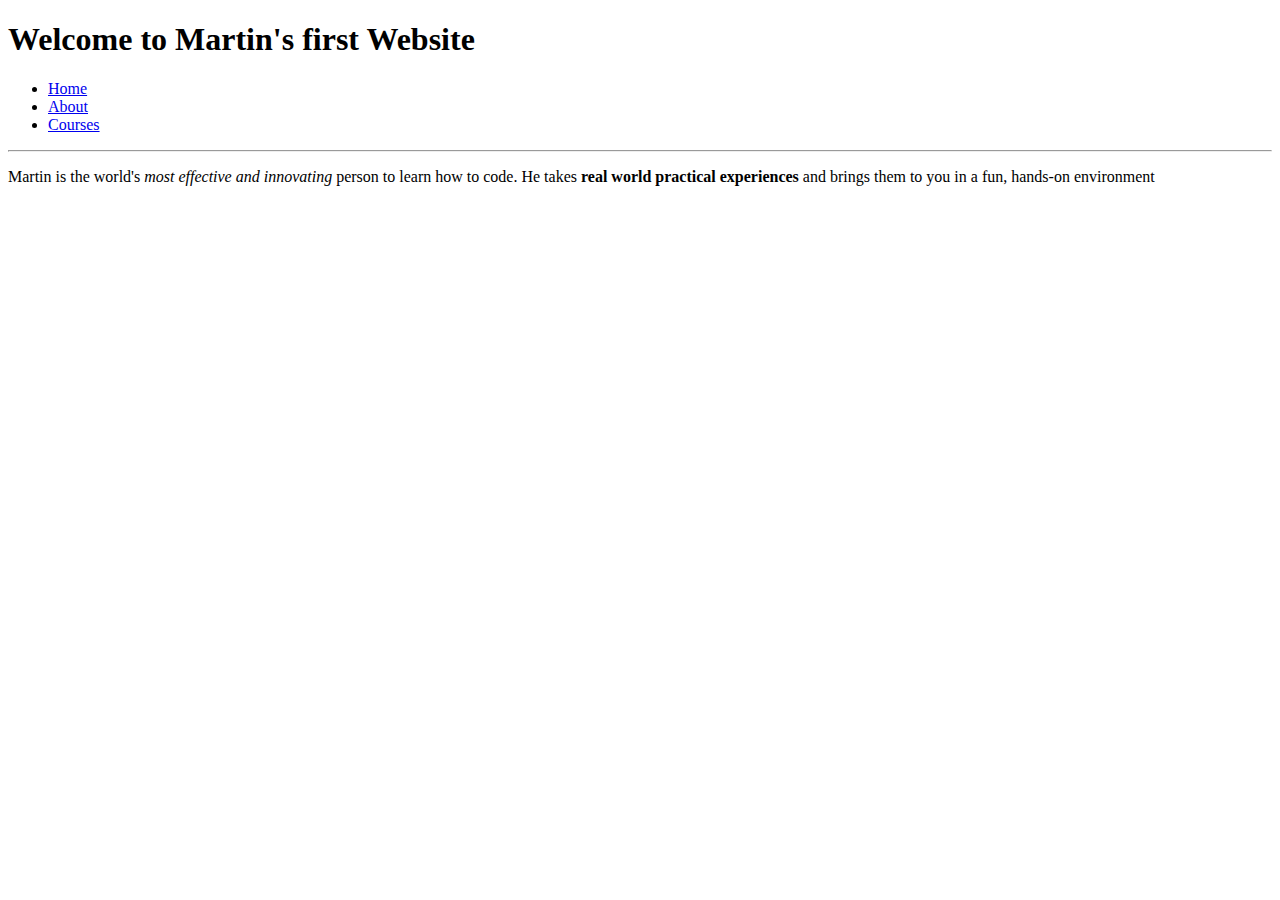
==== index.html @ cd55e34d "first website commit" ====
<!DOCTYPE html>
<html lang="en">
<head>
    <meta charset="UTF-8">
    <title>Martin Learns to Code</title>
</head>
<body>
<h1>Welcome to Martin's first Website</h1>
<ul>
    <li><a href="#">Home</a></li>
    <li><a href="#">About</a></li>
    <li><a href="#">Courses</a></li>
</ul>
<hr>
<p>Martin is the world's <i>most effective and innovating</i> person to learn
    how to code. He takes <b>real world practical experiences</b> and brings them to you
    in a fun, hands-on environment</p>
</body>
</html>
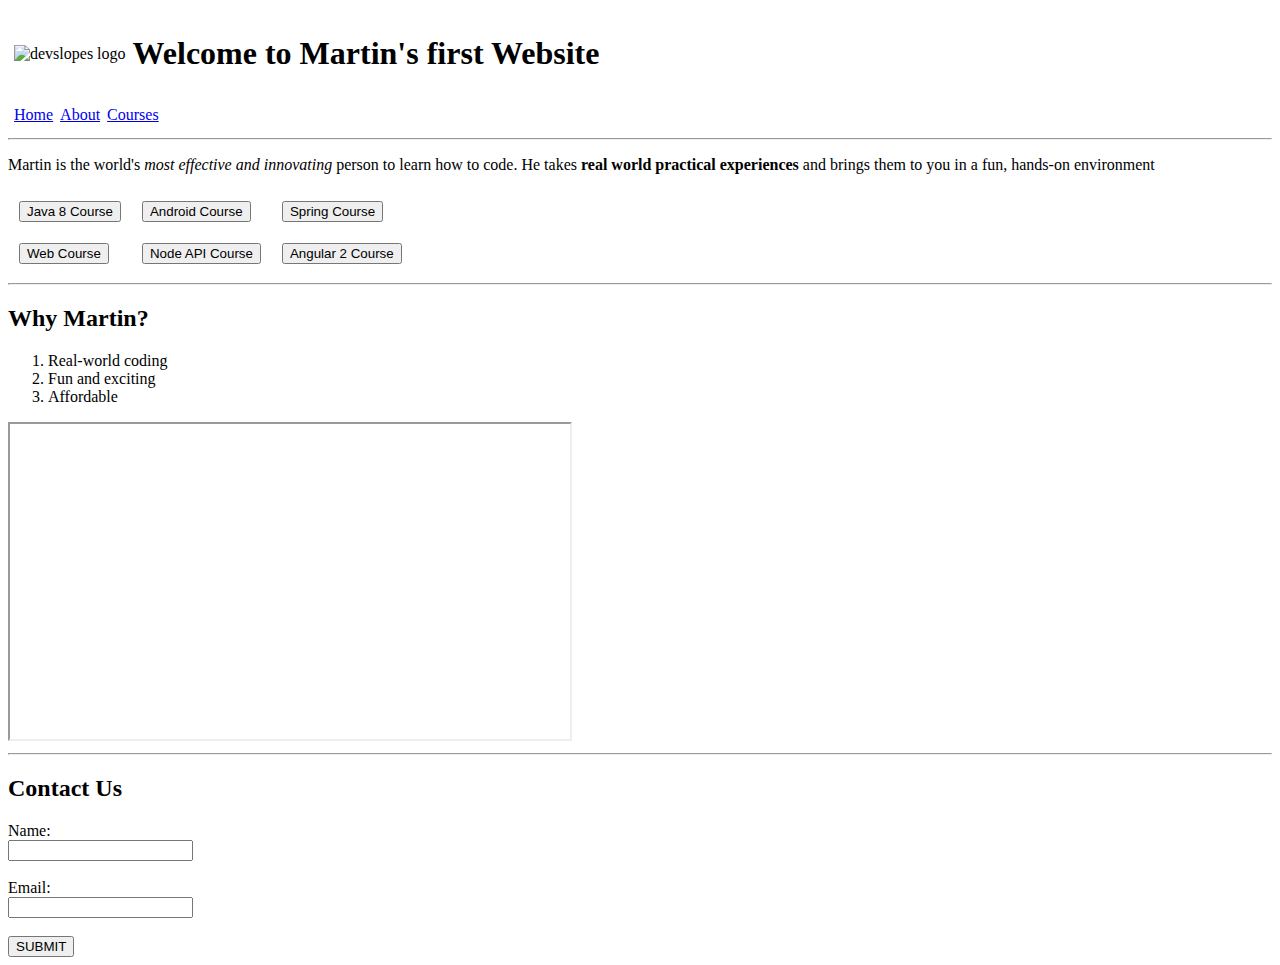
==== commit 32905d87: "second commit" ====
--- a/index.html
+++ b/index.html
@@ -5,15 +5,70 @@
     <title>Martin Learns to Code</title>
 </head>
 <body>
-<h1>Welcome to Martin's first Website</h1>
-<ul>
-    <li><a href="#">Home</a></li>
-    <li><a href="#">About</a></li>
-    <li><a href="#">Courses</a></li>
-</ul>
+<table cellspacing="5">
+    <tr>
+        <td><img src="https://i.udemycdn.com/user/200_H/33233514_35d0_4.jpg" alt="devslopes logo"></td>
+        <td><h1>Welcome to Martin's first Website</h1></td>
+    </tr>
+
+</table>
+<table cellspacing="5">
+    <tr>
+        <td><a href="#">Home</a></td>
+        <td><a href="#">About</a></td>
+        <td><a href="#">Courses</a></td>
+    </tr>
+
+</table>
+
 <hr>
 <p>Martin is the world's <i>most effective and innovating</i> person to learn
     how to code. He takes <b>real world practical experiences</b> and brings them to you
     in a fun, hands-on environment</p>
+<table border="0" cellpadding="10" cellspacing="1">
+    <tr>
+        <td>
+            <button>Java 8 Course</button>
+        </td>
+        <td>
+            <button>Android Course</button>
+        </td>
+        <td>
+            <button>Spring Course</button>
+        </td>
+    </tr>
+    <tr>
+        <td>
+            <button>Web Course</button>
+        </td>
+        <td>
+            <button>Node API Course</button>
+        </td>
+        <td>
+            <button>Angular 2 Course</button>
+        </td>
+    </tr>
+</table>
+<hr>
+<h2>Why Martin?</h2>
+<ol>
+    <li>Real-world coding</li>
+    <li>Fun and exciting</li>
+    <li>Affordable</li>
+</ol>
+<iframe width="560" height="315"
+        src="https://www.youtube.com/embed/4uLIErUay-Q" frameborder="2"
+        allow="accelerometer; autoplay; encrypted-media; gyroscope; picture-in-picture"
+        allowfullscreen>
+</iframe>
+<hr>
+<h2>Contact Us</h2>
+<form>
+    Name:<br>
+    <input type="text"><br><br>
+    Email:<br>
+    <input type="text"><br><br>
+    <button>SUBMIT</button>
+</form>
 </body>
 </html>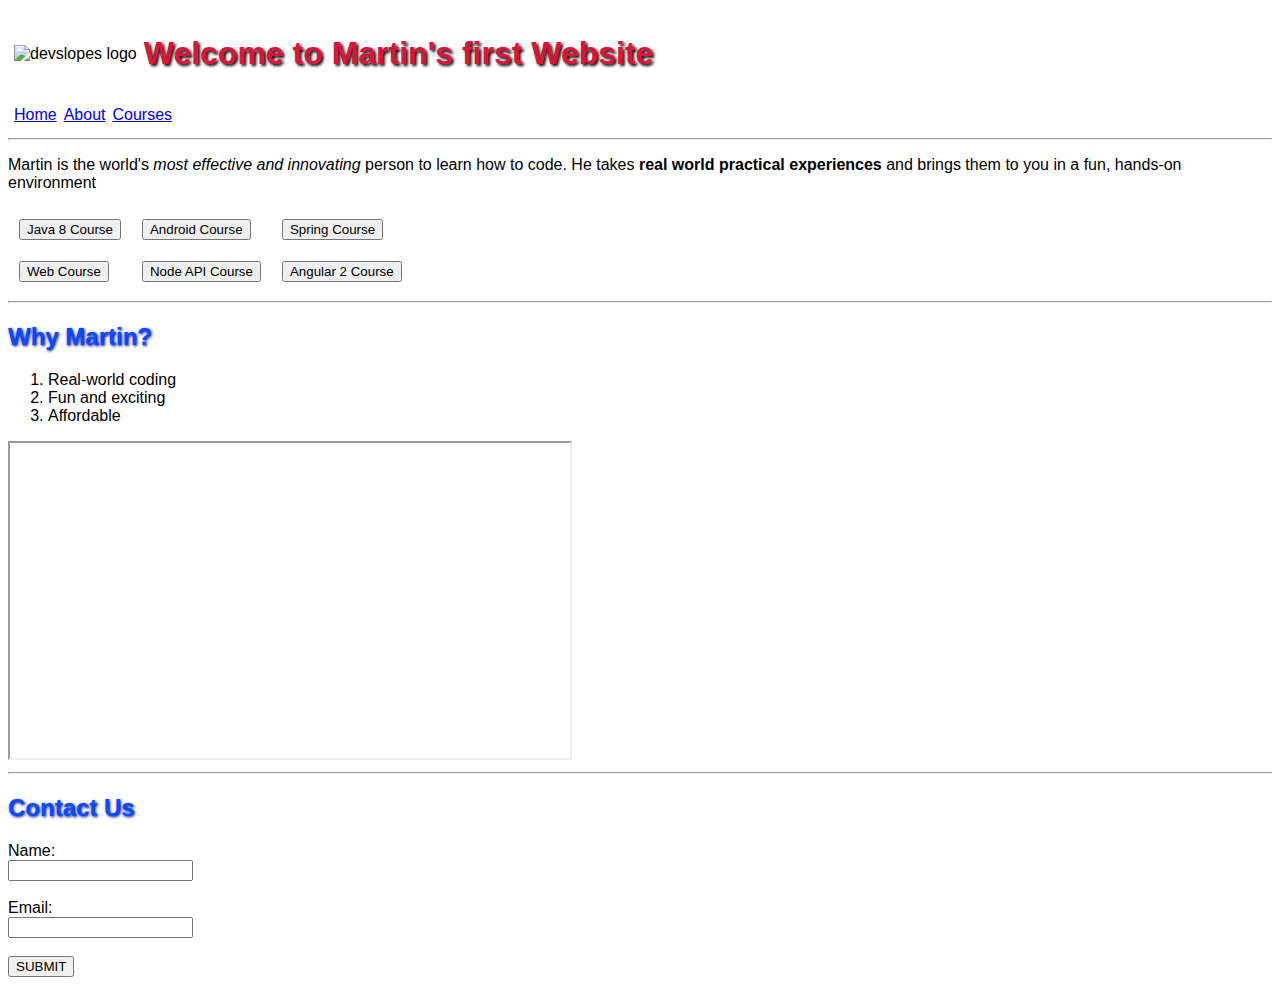
==== commit c0528d14: "Third commit" ====
--- a/index.html
+++ b/index.html
@@ -3,6 +3,8 @@
 <head>
     <meta charset="UTF-8">
     <title>Martin Learns to Code</title>
+    <link rel="stylesheet" href="style.css">
+
 </head>
 <body>
 <table cellspacing="5">
--- a/style.css
+++ b/style.css
@@ -0,0 +1,48 @@
+body {
+    background-image: url("http://icanbecreative.com/resources/files/articles/40-high-resolution-wallpapers-for-minimalist-lovers/sources/everest-minimalist-wallpaper-blue.png");
+    background-size: cover;
+    font-family: "Helvetica Neue", Helvetica, Arial, sans-serif;
+}
+
+h1 {
+    color: crimson;
+    text-align: center;
+    text-shadow: 2px 2px 3px black;
+}
+
+.square {
+    width: 100px;
+    height: 100px;
+    background-color: #442fff;
+    margin: auto;
+}
+
+#circle {
+    color: crimson;
+    font-size: 40px;
+}
+
+.container {
+    background: linear-gradient(to right, #66ccff, #ff4d94);
+    box-shadow: 3px 5px 3px black;
+}
+
+h2 {
+    color: rgb(5, 76, 255);
+    text-shadow: 1px 1px 3px darkblue;
+}
+
+.borderImg {
+    border: 2px solid red;
+}
+
+/*makes changes to every list under the unordered list*/
+ul li {
+    color: darkblue;
+    font-size: 20px;
+}
+
+/*Only makes changes one level deep*/
+ul > li {
+    color: red;
+}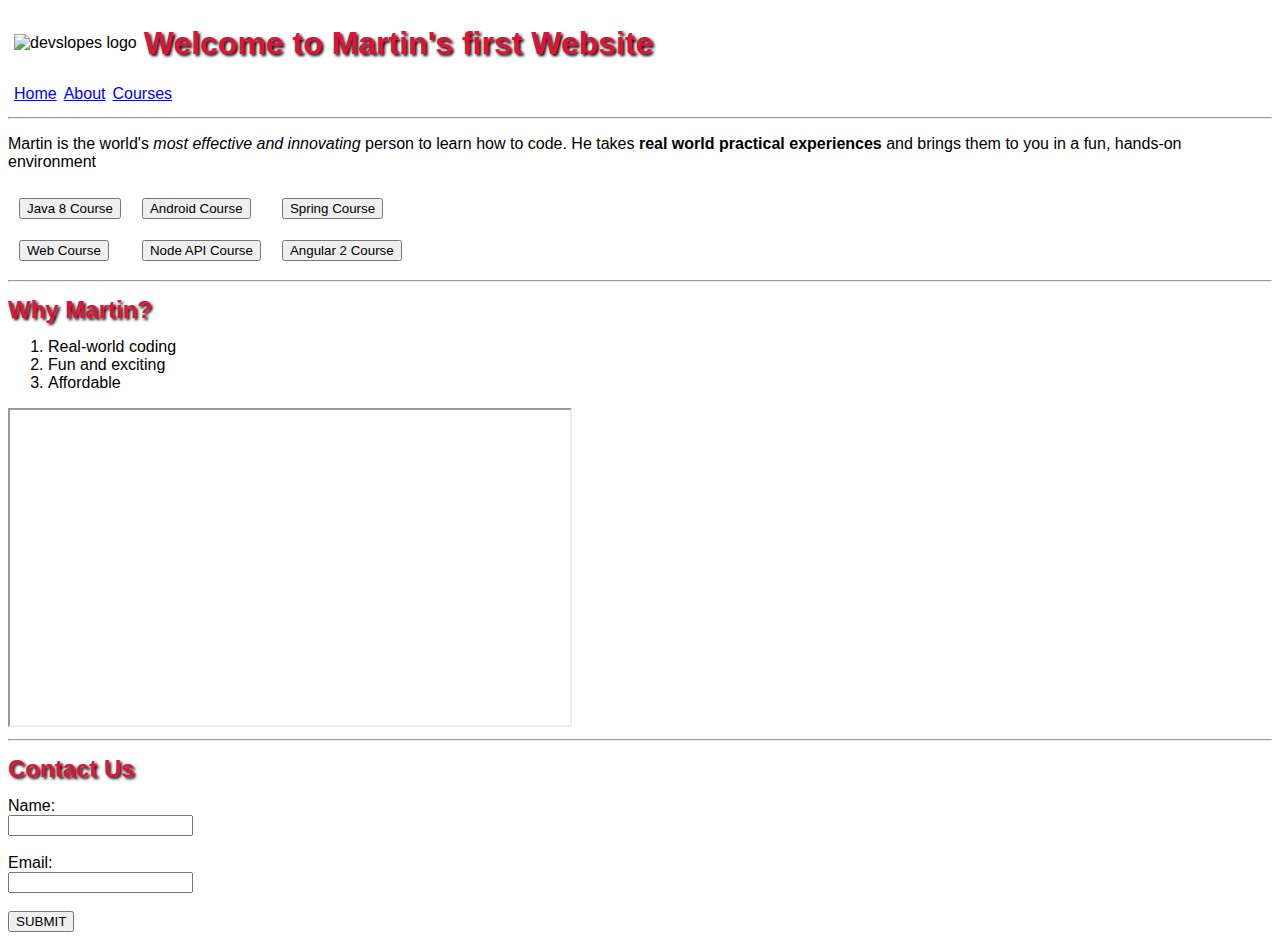
==== commit 8f0aba53: "Fourth commit" ====
--- a/index.html
+++ b/index.html
@@ -7,6 +7,8 @@
 
 </head>
 <body>
+
+
 <table cellspacing="5">
     <tr>
         <td><img src="https://i.udemycdn.com/user/200_H/33233514_35d0_4.jpg" alt="devslopes logo"></td>
@@ -14,6 +16,7 @@
     </tr>
 
 </table>
+
 <table cellspacing="5">
     <tr>
         <td><a href="#">Home</a></td>
--- a/style.css
+++ b/style.css
@@ -4,11 +4,14 @@
     font-family: "Helvetica Neue", Helvetica, Arial, sans-serif;
 }
 
-h1 {
+h1, h2, h3, h4 {
     color: crimson;
-    text-align: center;
+    text-align: -webkit-left;
     text-shadow: 2px 2px 3px black;
+    line-height: 1rem;
+    font-family: "bold", sans-serif;
 }
+
 
 .square {
     width: 100px;
@@ -27,10 +30,6 @@
     box-shadow: 3px 5px 3px black;
 }
 
-h2 {
-    color: rgb(5, 76, 255);
-    text-shadow: 1px 1px 3px darkblue;
-}
 
 .borderImg {
     border: 2px solid red;
@@ -45,4 +44,5 @@
 /*Only makes changes one level deep*/
 ul > li {
     color: red;
-}+}
+
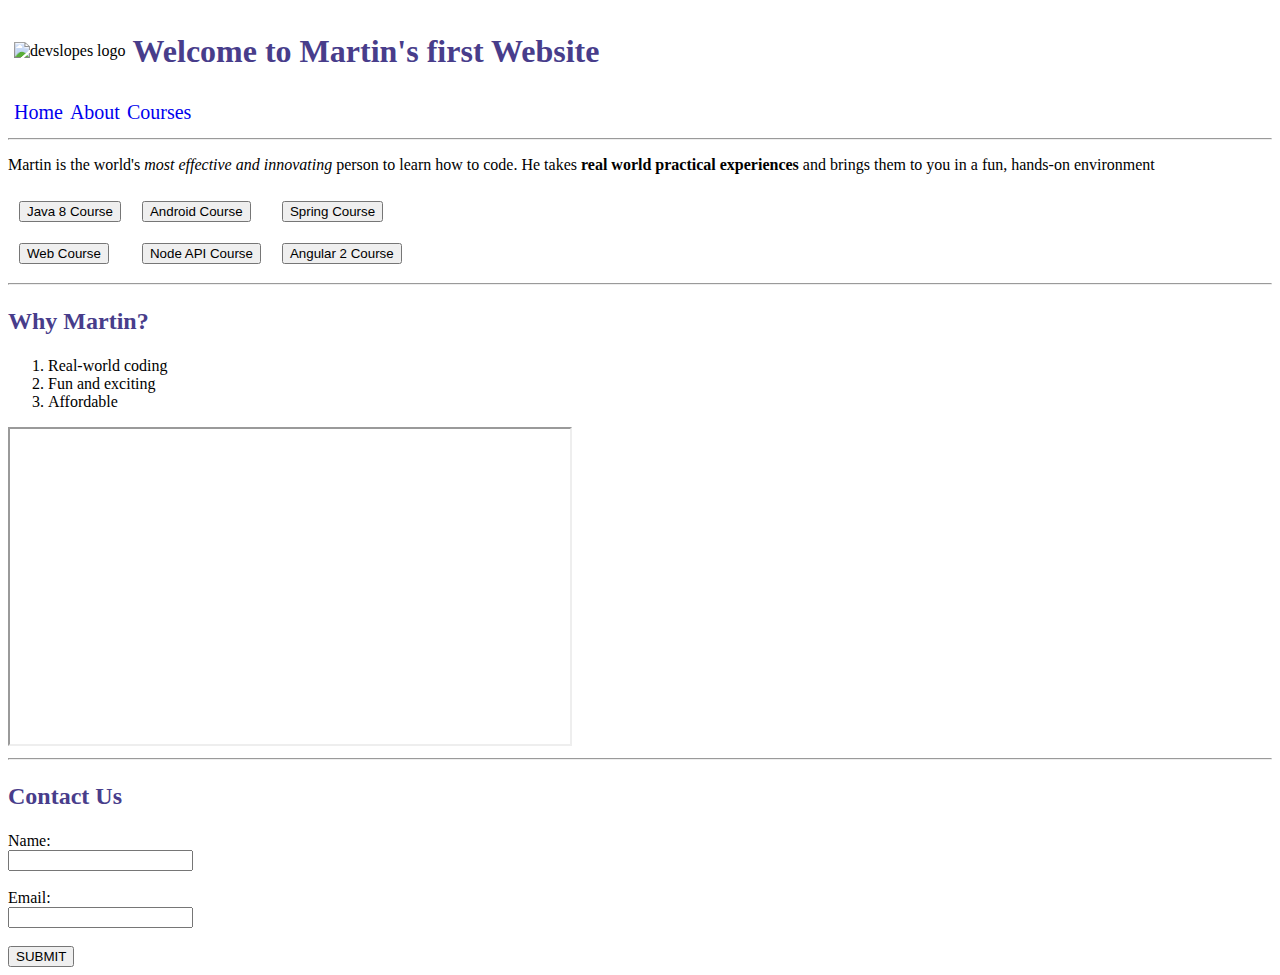
==== commit 127a7d39: "Fonts" ====
--- a/index.html
+++ b/index.html
@@ -3,6 +3,9 @@
 <head>
     <meta charset="UTF-8">
     <title>Martin Learns to Code</title>
+    <link href="https://fonts.googleapis.com/css?
+    family=Cabin|Montserrat|Nunito|Open+Sans"
+          rel="stylesheet">
     <link rel="stylesheet" href="style.css">
 
 </head>
--- a/style.css
+++ b/style.css
@@ -1,15 +1,30 @@
+
 body {
-    background-image: url("http://icanbecreative.com/resources/files/articles/40-high-resolution-wallpapers-for-minimalist-lovers/sources/everest-minimalist-wallpaper-blue.png");
+    background-image: url(everest-minimalist-wallpaper-blue.png);
     background-size: cover;
-    font-family: "Helvetica Neue", Helvetica, Arial, sans-serif;
 }
 
-h1, h2, h3, h4 {
-    color: crimson;
-    text-align: -webkit-left;
-    text-shadow: 2px 2px 3px black;
-    line-height: 1rem;
-    font-family: "bold", sans-serif;
+h1 {
+    color: darkslateblue;
+    line-height: 2rem;
+    font-family: 'Montserrat', Serif, sans-serif;
+}
+
+h2 {
+    color: darkslateblue;
+    line-height: 2rem;
+    font-family: 'Nunito', Serif, sans-serif;
+}
+
+h3 {
+    color: darkslateblue;
+    line-height: 2rem;
+    font-family: 'Cabin', Serif, sans-serif;
+}
+
+a {
+    text-decoration: none;
+    font-size: 20px;
 }
 
 
@@ -20,10 +35,12 @@
     margin: auto;
 }
 
-#circle {
-    color: crimson;
-    font-size: 40px;
+.formatting {
+    font-size: 25px;
+    line-height: 2em;
+    color: darkslateblue;
 }
+
 
 .container {
     background: linear-gradient(to right, #66ccff, #ff4d94);
